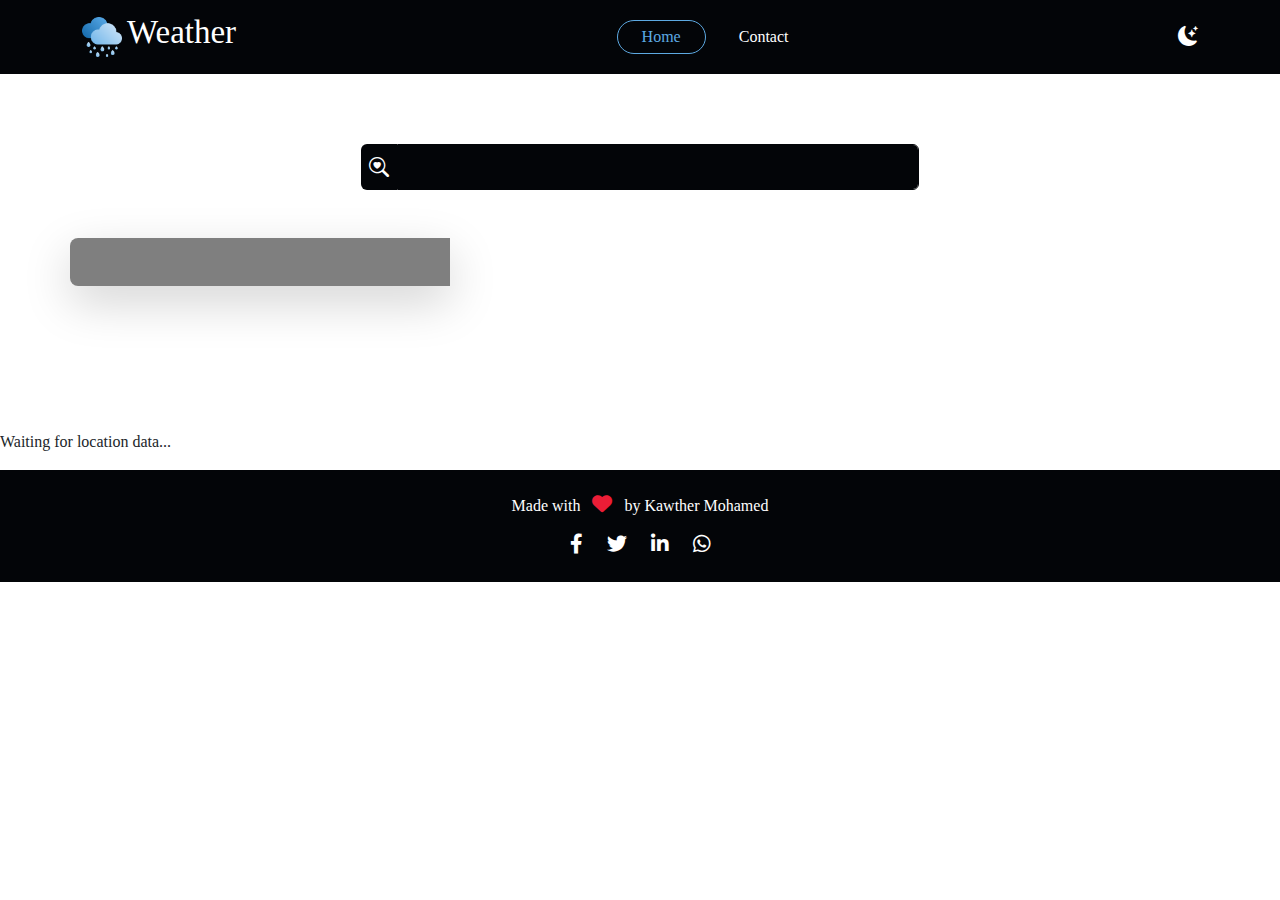
==== index.html @ 6bb99279 "first commit" ====
<!DOCTYPE html>
<html lang="en">
  <head>
    <meta charset="UTF-8" />
    <meta name="viewport" content="width=device-width, initial-scale=1.0" />
    <title>Weather</title>
    <link rel="shortcut icon" href="./img/rainy-day.png" type="image/x-icon" />
    <!-- bootstrap icons -->
    <link rel="stylesheet" href="./css/bootstrap-icons.css" />
    <!-- fontawesome icons -->
    <link rel="stylesheet" href="./css/all.min.css" />
    <!-- bootstrap css -->
    <link rel="stylesheet" href="./css/bootstrap.min.css" />
    <!-- main css -->
    <link rel="stylesheet" href="./css/style.css" />
  </head>
  <body>
    <nav class="navbar navbar-expand-lg fixed-top">
      <div class="container">
        <a class="navbar-brand" href="index.html"
          ><img src="./img/rainy-day.png" alt="logo" />
          <h1>Weather</h1></a
        >
        <button
          class="navbar-toggler d-lg-none"
          type="button"
          data-bs-toggle="collapse"
          data-bs-target="#collapsibleNavId"
          aria-controls="collapsibleNavId"
          aria-expanded="false"
          aria-label="Toggle navigation"
        >
          <span class="navbar-toggler-icon"></span>
        </button>
        <div class="collapse navbar-collapse" id="collapsibleNavId">
          <ul class="navbar-nav mx-auto mt-2 mt-lg-0">
            <li class="nav-item">
              <a
                class="nav-link py-1 px-4 active me-2"
                href="index.html"
                aria-current="page"
                >Home <span class="visually-hidden">(current)</span></a
              >
            </li>
            <li class="nav-item">
              <a class="nav-link py-1 px-4" href="contact.html">Contact</a>
            </li>
          </ul>
        </div>
        <i class="mode bi bi-moon-stars-fill"></i>
      </div>
    </nav>
    <section class="py-5">
      <div class="container py-5">
        <div class="search pt-5">
          <form>
            <div class="d-flex w-50 m-auto">
              <label for="searchInput" class="p-2">
                <i class="search-icon bi bi-search-heart"></i>
              </label>
              <input type="search" class="form-control" id="searchInput" />
            </div>
          </form>
        </div>

        <div class="row">
          <div class="today-weather col-md-4 my-5 py-4 shadow-lg px-3">
            <!-- <div class="d-flex justify-content-between">
              <p class="day">Tuesday</p>
              <p class="date">9January</p>
            </div>
            <div>
              <p class="city">cairo</p>
              <p class="deg">15<sup>o</sup>C</p>
              <img
                src="./img/clear.png"
                alt="weather icon"
                class="weatherIcon"
              />
              <p class="clear">clear</p>
            </div>
            <div class="d-flex justify-content-between">
              <div>
                <i class="bi bi-umbrella fa-rotate-90"></i>

                <span>20%</span>
              </div>
              <div>
                <i class="bi bi-wind"></i>
                <span>18 km/h</span>
              </div>
              <div>
                <i class="bi bi-compass"> </i>
                <span>East</span>
              </div>
            </div> -->
          </div>
          <!-- <div
            class="tomorrow text-center col-md-4 my-5 py-4 shadow-lg px-3"
          ></div> -->
        </div>
      </div>
    </section>
    <p id="location-info">Waiting for location data...</p>

    <footer class="py-4">
      <div class="d-flex">
        <div class="m-auto">
          <p>
            Made with <i class="fa-solid fa-heart fa-beat mx-2"></i> by Kawther
            Mohamed
          </p>
          <ul class="m-0 d-flex list-unstyled gap-4 justify-content-center">
            <li>
              <i class="fa-brands fa-facebook-f"></i>
            </li>
            <li>
              <i class="fa-brands fa-twitter"></i>
            </li>
            <li>
              <i class="fa-brands fa-linkedin-in"></i>
            </li>
            <li>
              <i class="fa-brands fa-whatsapp"></i>
            </li>
          </ul>
        </div>
      </div>
    </footer>
    <!-- bootstarap js -->
    <script src="./js/bootstrap.bundle.min.js"></script>
    <!-- main js -->
    <script src="./js/main.js"></script>
  </body>
</html>
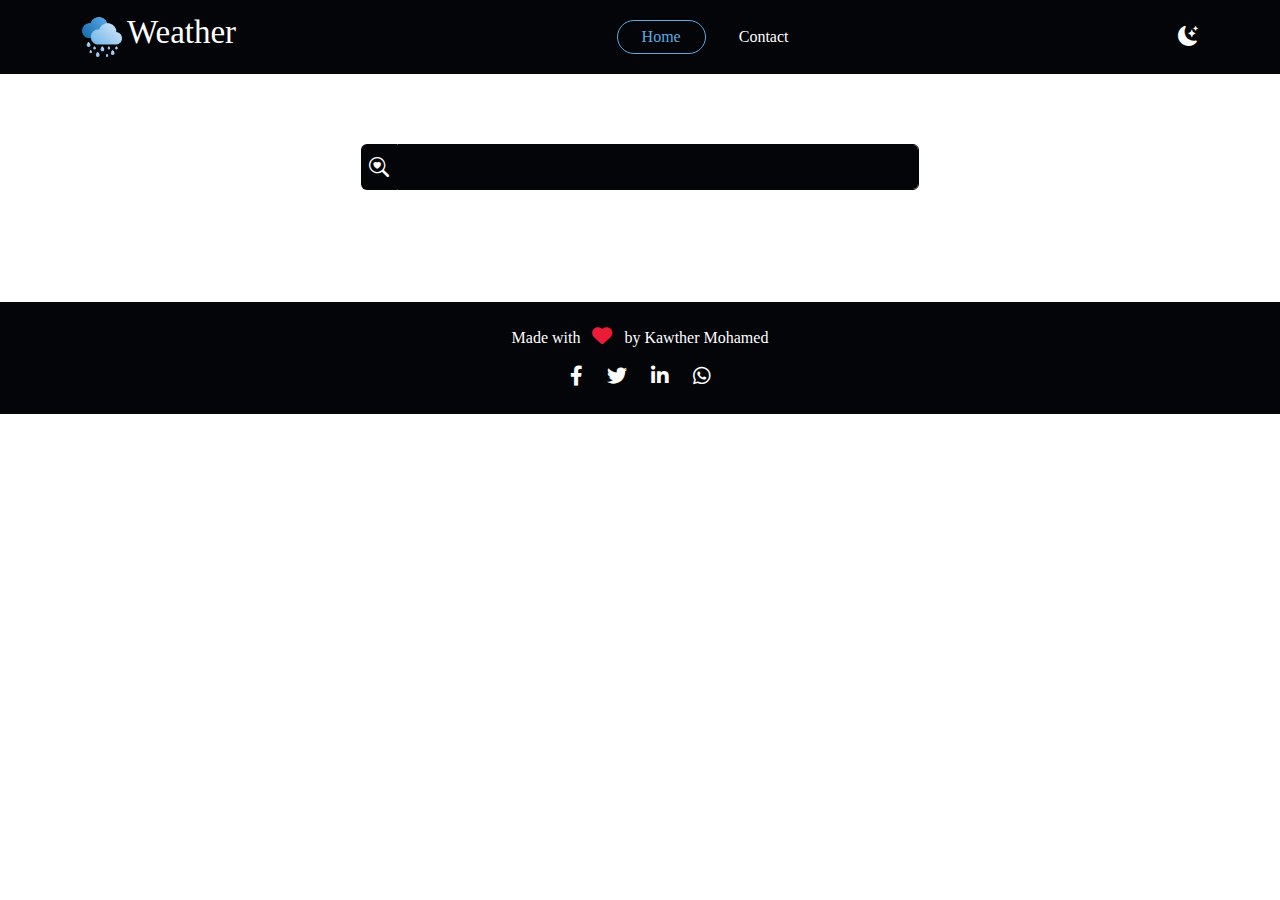
==== commit 6d0f3181: "geolocation" ====
--- a/index.html
+++ b/index.html
@@ -58,50 +58,20 @@
               <label for="searchInput" class="p-2">
                 <i class="search-icon bi bi-search-heart"></i>
               </label>
-              <input type="search" class="form-control" id="searchInput" />
+              <input
+                type="search"
+                class="form-control"
+                id="searchInput"
+                autocomplete="additional-name"
+              />
             </div>
           </form>
         </div>
 
-        <div class="row">
-          <div class="today-weather col-md-4 my-5 py-4 shadow-lg px-3">
-            <!-- <div class="d-flex justify-content-between">
-              <p class="day">Tuesday</p>
-              <p class="date">9January</p>
-            </div>
-            <div>
-              <p class="city">cairo</p>
-              <p class="deg">15<sup>o</sup>C</p>
-              <img
-                src="./img/clear.png"
-                alt="weather icon"
-                class="weatherIcon"
-              />
-              <p class="clear">clear</p>
-            </div>
-            <div class="d-flex justify-content-between">
-              <div>
-                <i class="bi bi-umbrella fa-rotate-90"></i>
-
-                <span>20%</span>
-              </div>
-              <div>
-                <i class="bi bi-wind"></i>
-                <span>18 km/h</span>
-              </div>
-              <div>
-                <i class="bi bi-compass"> </i>
-                <span>East</span>
-              </div>
-            </div> -->
-          </div>
-          <!-- <div
-            class="tomorrow text-center col-md-4 my-5 py-4 shadow-lg px-3"
-          ></div> -->
-        </div>
+        <div class="row weather"></div>
       </div>
     </section>
-    <p id="location-info">Waiting for location data...</p>
+    <p id="location-info"></p>
 
     <footer class="py-4">
       <div class="d-flex">
--- a/css/style.css
+++ b/css/style.css
@@ -130,7 +130,12 @@
 /**********/
 .contact {
   backdrop-filter: blur(8px);
+  background-color: var(--sec-color);
   margin-block: 100px;
+}
+.contact .textArea{
+  width: 88%;
+  margin: auto;
 }
 .contact textarea {
   height: 150px !important;
